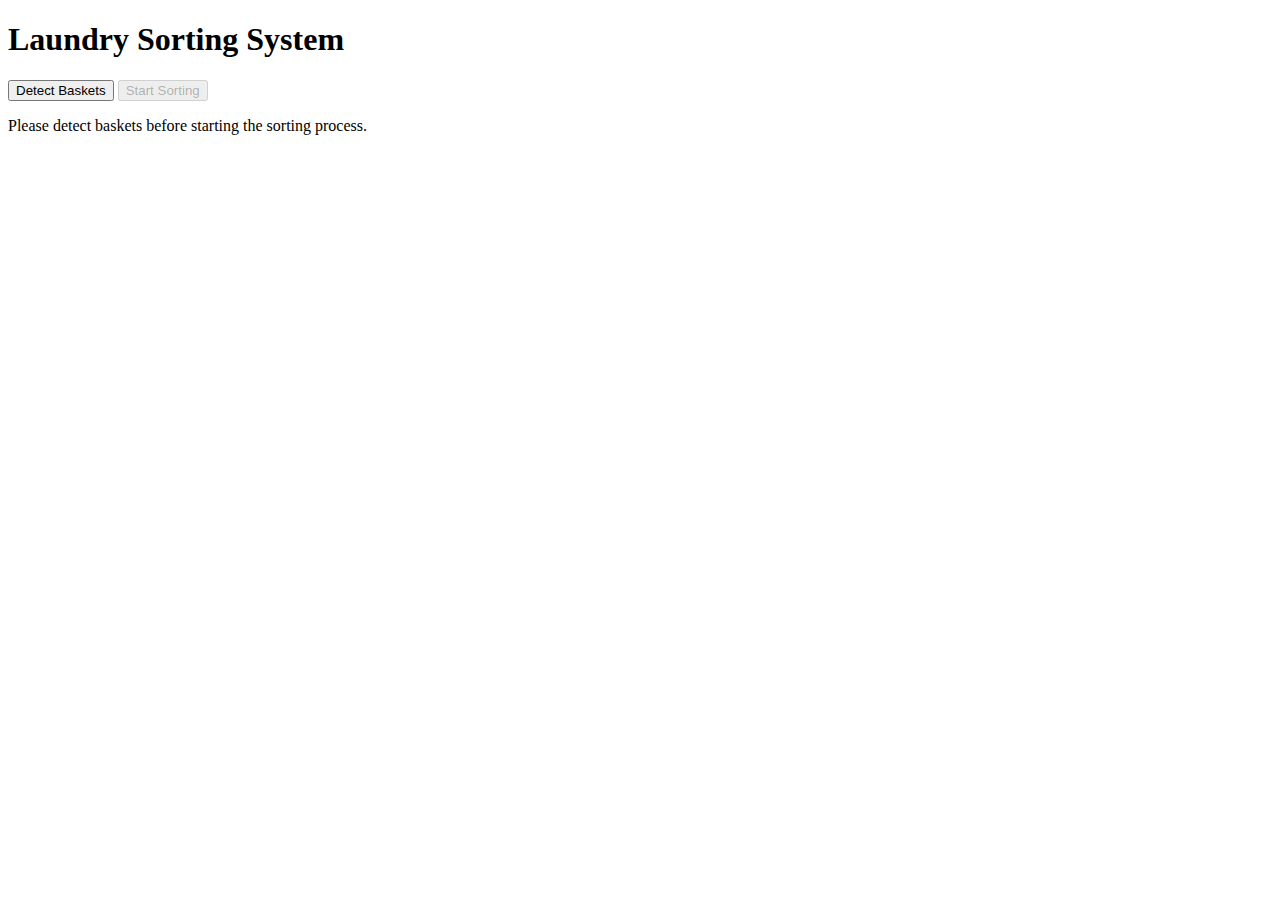
==== src/frontend/templates/index.html @ a9819825 "started frontend" ====
<!DOCTYPE html>
<html lang="en">
<head>
    <meta charset="UTF-8">
    <meta name="viewport" content="width=device-width, initial-scale=1.0">
    <title>Laundry Sorting</title>
    <link rel="stylesheet" href="{{ url_for('static', filename='styles.css') }}">
</head>
<body>
    <div class="container">
        <h1>Laundry Sorting System</h1>

        <!-- Detect Baskets Button -->
        <button id="detectBasketsButton">Detect Baskets</button>

        <!-- Start Sorting Button (Initially Disabled) -->
        <button id="startSortingButton" disabled>Start Sorting</button>

        <!-- Status Message -->
        <p id="statusMessage">Please detect baskets before starting the sorting process.</p>
    </div>

    <script>
        const detectBasketsButton = document.getElementById("detectBasketsButton");
        const startSortingButton = document.getElementById("startSortingButton");
        const statusMessage = document.getElementById("statusMessage");

        // Event Listener for Detect Baskets Button
        detectBasketsButton.addEventListener("click", () => {
            // Send a request to detect baskets
            fetch("/setup_baskets", { method: "POST" })
                .then(response => response.json())
                .then(data => {
                    if (data.status === "Baskets detected") {
                        // Enable the "Start Sorting" button
                        startSortingButton.disabled = false;
                        statusMessage.textContent = "Baskets have been detected. You can now start the sorting process.";
                        statusMessage.style.color = "green";
                    } else if (data.status === "Adjust baskets") {
                        // Direct user to adjust the baskets if needed
                        statusMessage.textContent = "Baskets need manual adjustment. Please adjust them before starting.";
                        statusMessage.style.color = "orange";
                    } else {
                        // Handle unexpected responses
                        statusMessage.textContent = "Error: Could not detect baskets. Try again.";
                        statusMessage.style.color = "red";
                    }
                })
                .catch(error => {
                    console.error("Error detecting baskets:", error);
                    statusMessage.textContent = "Error detecting baskets. Please try again.";
                    statusMessage.style.color = "red";
                });
        });

        // Event Listener for Start Sorting Button
        startSortingButton.addEventListener("click", () => {
            // Send a request to start the sorting process
            fetch("/start_sorting", { method: "POST" })
                .then(response => response.json())
                .then(data => {
                    if (data.status === "Sorting started") {
                        statusMessage.textContent = "Sorting process has started!";
                        statusMessage.style.color = "green";
                    } else {
                        statusMessage.textContent = "Error: Could not start sorting. Try again.";
                        statusMessage.style.color = "red";
                    }
                })
                .catch(error => {
                    console.error("Error starting sorting process:", error);
                    statusMessage.textContent = "Error starting sorting process. Please try again.";
                    statusMessage.style.color = "red";
                });
        });
    </script>
</body>
</html>
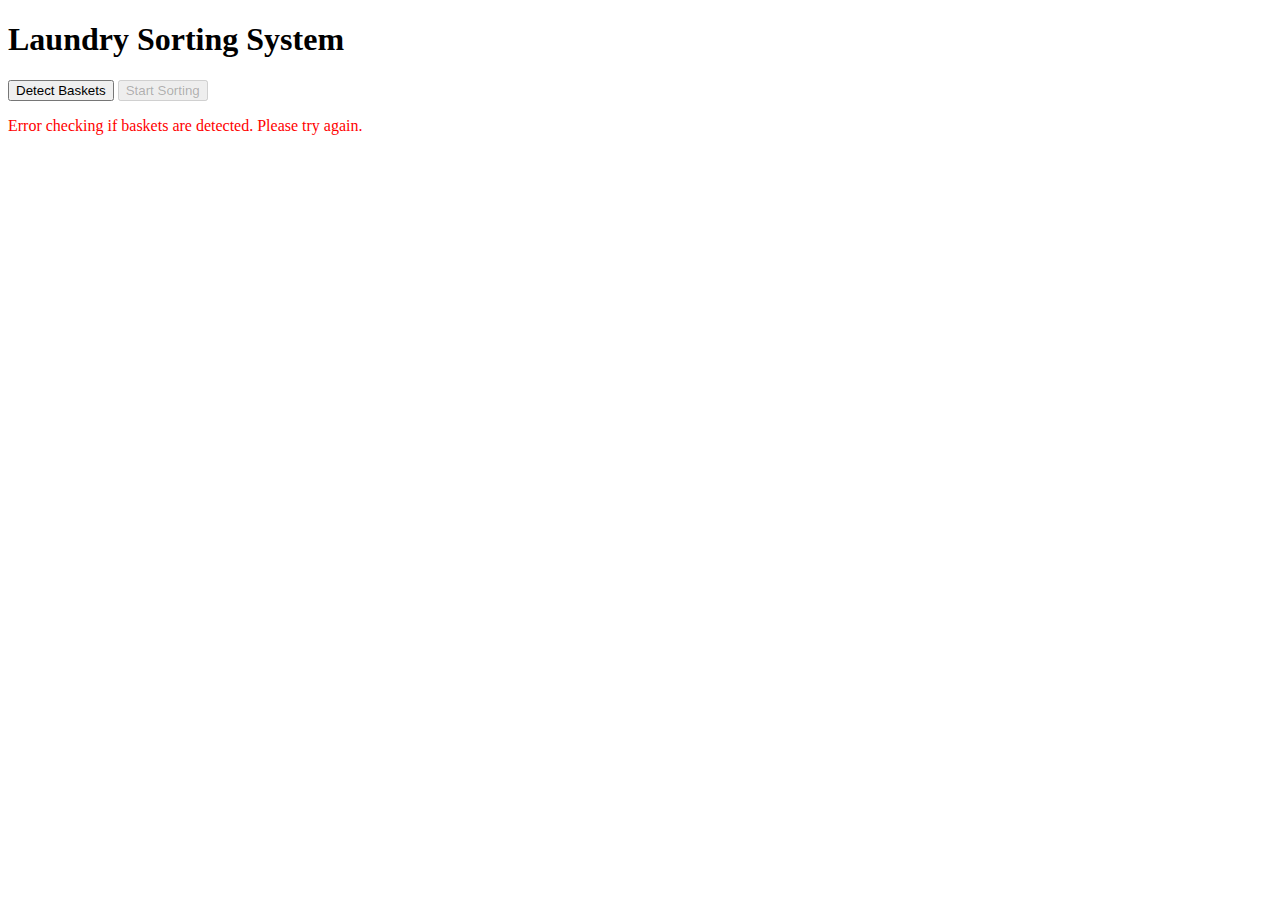
==== commit bae9809b: "Cloth detection" ====
--- a/src/frontend/templates/index.html
+++ b/src/frontend/templates/index.html
@@ -27,30 +27,7 @@
 
         // Event Listener for Detect Baskets Button
         detectBasketsButton.addEventListener("click", () => {
-            // Send a request to detect baskets
-            fetch("/setup_baskets", { method: "POST" })
-                .then(response => response.json())
-                .then(data => {
-                    if (data.status === "Baskets detected") {
-                        // Enable the "Start Sorting" button
-                        startSortingButton.disabled = false;
-                        statusMessage.textContent = "Baskets have been detected. You can now start the sorting process.";
-                        statusMessage.style.color = "green";
-                    } else if (data.status === "Adjust baskets") {
-                        // Direct user to adjust the baskets if needed
-                        statusMessage.textContent = "Baskets need manual adjustment. Please adjust them before starting.";
-                        statusMessage.style.color = "orange";
-                    } else {
-                        // Handle unexpected responses
-                        statusMessage.textContent = "Error: Could not detect baskets. Try again.";
-                        statusMessage.style.color = "red";
-                    }
-                })
-                .catch(error => {
-                    console.error("Error detecting baskets:", error);
-                    statusMessage.textContent = "Error detecting baskets. Please try again.";
-                    statusMessage.style.color = "red";
-                });
+            window.location.href = "/setup_baskets";
         });
 
         // Event Listener for Start Sorting Button
@@ -73,6 +50,28 @@
                     statusMessage.style.color = "red";
                 });
         });
+
+        // Function to check if the baskets have been detected when the page loads
+        fetch("/check_baskets")
+            .then(response => response.json())
+            .then(data => {
+                if (data.status === "Baskets set up") {
+                    detectBasketsButton.disabled = false;
+                    startSortingButton.disabled = false;
+                    statusMessage.textContent = "Baskets detected. You can now start the sorting process.";
+                    statusMessage.style.color = "green";
+                }
+                else if (data.status === "Baskets not set up") {
+                    detectBasketsButton.disabled = false;
+                    startSortingButton.disabled = true;
+                    statusMessage.textContent = "Please detect baskets before starting the sorting process.";
+                }
+            })
+            .catch(error => {
+                console.error("Error checking if baskets are detected:", error);
+                statusMessage.textContent = "Error checking if baskets are detected. Please try again.";
+                statusMessage.style.color = "red";
+            });
     </script>
 </body>
 </html>
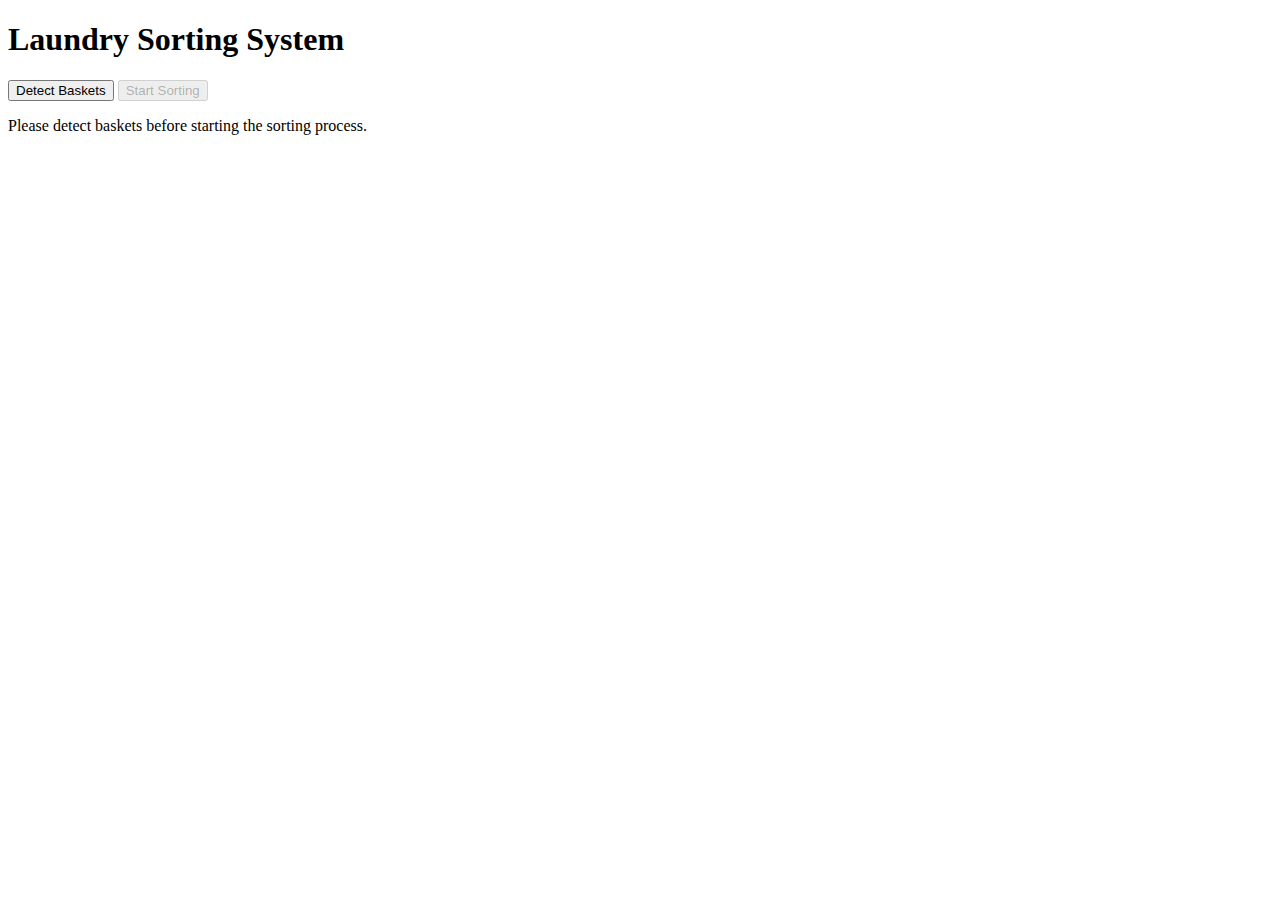
==== commit 85fee022: "bin counts in ui" ====
--- a/src/frontend/templates/index.html
+++ b/src/frontend/templates/index.html
@@ -5,6 +5,58 @@
     <meta name="viewport" content="width=device-width, initial-scale=1.0">
     <title>Laundry Sorting</title>
     <link rel="stylesheet" href="{{ url_for('static', filename='styles.css') }}">
+    <style>
+        .hidden {
+            display: none;
+        }
+    </style>
+    <script>
+        async function fetchBinCounts() {
+            const response = await fetch('/bin_counts');
+            const data = await response.json();
+            document.getElementById('light-bin-count').innerText = data.light_bin_count;
+            document.getElementById('dark-bin-count').innerText = data.dark_bin_count;
+            document.getElementById('unsortable-bin-count').innerText = data.unsortable_bin_count;
+            document.getElementById('colored-bin-count').innerText = data.colored_bin_count;
+
+            if (data.light_bin_count == 10) {
+                alert('Light bin is full');
+            }
+            if (data.dark_bin_count == 10) {
+                alert('Dark bin is full');
+            }
+            if (data.unsortable_bin_count == 10) {
+                alert('Unsortable bin is full');
+            }
+            if (data.colored_bin_count == 10) {
+                alert('Colored bin is full');
+            }
+        }
+
+        function startSorting() {
+            fetch("/start_sorting", { method: "POST" })
+                .then(response => response.json())
+                .then(data => {
+                    const statusMessage = document.getElementById('status-message');
+                    if (data.status === "Sorting started") {
+                        statusMessage.textContent = "Sorting process has started!";
+                        statusMessage.style.color = "green";
+                        document.getElementById('bin-counts').classList.remove('hidden');
+                        fetchBinCounts();
+                        setInterval(fetchBinCounts, 5000); // Fetch bin counts every 5 seconds
+                    } else {
+                        statusMessage.textContent = "Error: Could not start sorting. Try again.";
+                        statusMessage.style.color = "red";
+                    }
+                })
+                .catch(error => {
+                    console.error("Error starting sorting process:", error);
+                    const statusMessage = document.getElementById('status-message');
+                    statusMessage.textContent = "Error starting sorting process. Please try again.";
+                    statusMessage.style.color = "red";
+                });
+        }
+    </script>
 </head>
 <body>
     <div class="container">
@@ -14,10 +66,19 @@
         <button id="detectBasketsButton">Detect Baskets</button>
 
         <!-- Start Sorting Button (Initially Disabled) -->
-        <button id="startSortingButton" disabled>Start Sorting</button>
+        <button id="startSortingButton" disabled onclick="startSorting()">Start Sorting</button>
 
         <!-- Status Message -->
-        <p id="statusMessage">Please detect baskets before starting the sorting process.</p>
+        <p id="status-message">Please detect baskets before starting the sorting process.</p>
+    </div>
+
+    
+    <div id="bin-counts" class="hidden">
+        <h1>Bin Counts</h1>
+        <p>Light Bin: <span id="light-bin-count">0</span></p>
+        <p>Dark Bin: <span id="dark-bin-count">0</span></p>
+        <p>Unsortable Bin: <span id="unsortable-bin-count">0</span></p>
+        <p>Colored Bin: <span id="colored-bin-count">0</span></p>
     </div>
 
     <script>
